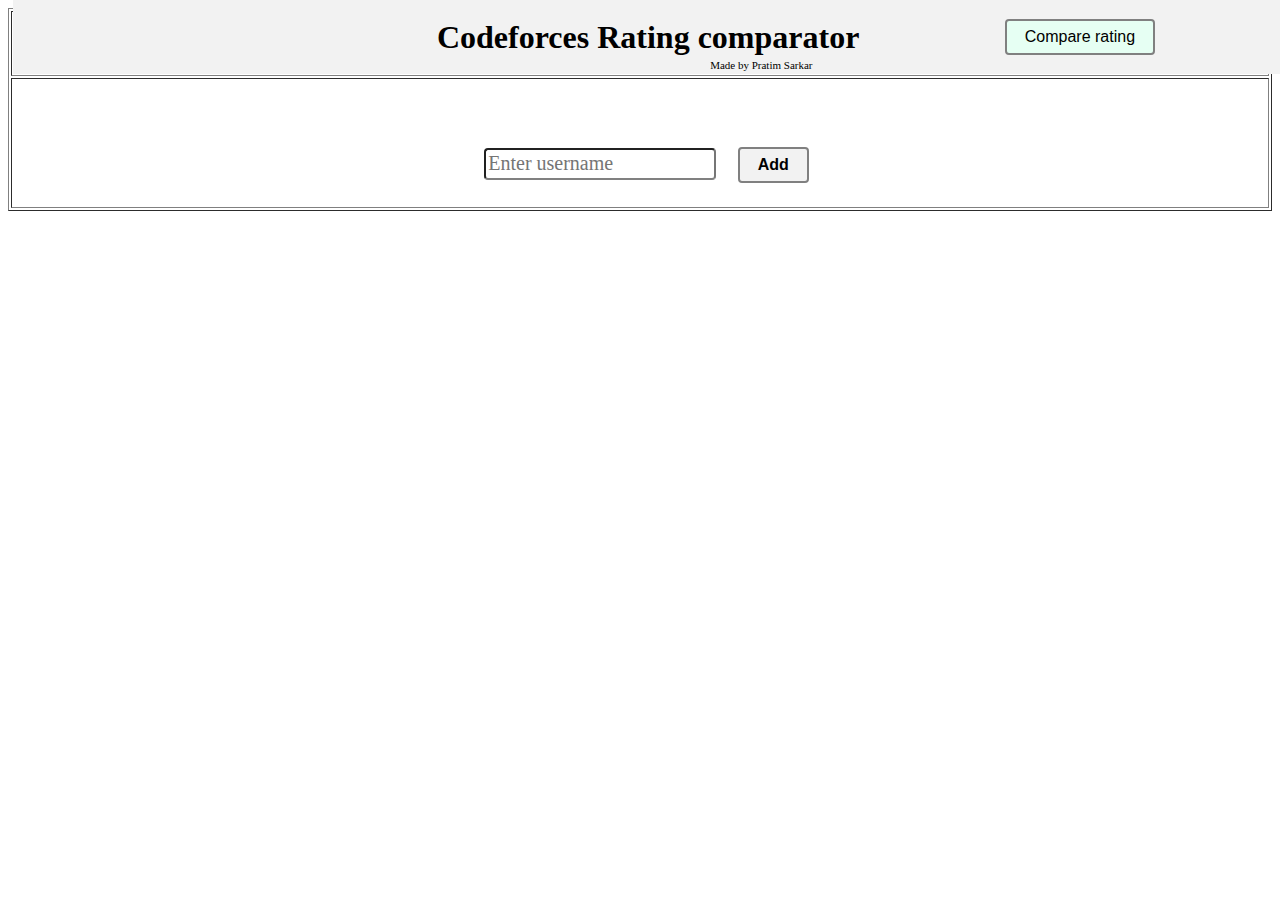
==== compare.html @ 479fad25 "Add files via upload" ====
<!DOCTYPE html>
<html lang="en">
<head>
<title>JavaScript - read JSON from URL</title>
    <link rel="stylesheet" type="text/css" href="style.css">
    <script src="https://code.jquery.com/jquery-3.2.1.min.js"></script>
    <script src="https://canvasjs.com/assets/script/canvasjs.min.js"></script>
    <script src="script2.js"></script>
</head>

<body>
	<table border="1" style="width: 100%">
		<tr>
			<td>
				<div style="height: 80px;width:110%;margin-left: 0%;margin-top: -1.5%; background-color: #f2f2f2">
					<center>
						<table style="width: 70%" border="0"><tr><td>
							<h1 style="font-family: Calibri"><article style="margin-left: 30.5%">Codeforces Rating comparator</article></h1>
						</td>
				        <td><button class="button button5" style="margin-left: 30%" onclick="redirect()">Compare rating</button></td>
				    	</tr>
				    	</table>
				    </center>
        			<center>
        				<article style="font-size: 11px;margin-top: -1.5%;margin-left: 8.5%">Made by Pratim Sarkar</article>
        			</center>
        			<div style="margin-left: -8%">
        				<center>
        					<br/><br/><br/><br/>
        					<input type="text" id="username" placeholder="Enter username" class="txt2" width="20%">
					        &nbsp;&nbsp;&nbsp;
        					<button class="button button4" id="btnadd" onclick ="add()"><b>Add</b></button>
    					</center></div>
					</div>
			</td>
		</tr>
		<tr>
			<td>
				<div style="margin-top: 10%;margin-left: 35%" class="output"></div>
			</td>
		</tr>
	</table>
</body>
---- style.css ----
.button4 {
  background-color: #f2f2f2;
  color: black;
  border: 2px solid #e7e7e7;
}
.button5{
	background-color: #e6fff3;
}
.button5:hover
{
	background-color: #b3ffd9;
}
.button4:hover{background-color: #e7e7e7;}
.button {
  border:2px solid gray;
  color: black;
  padding: 7px 18px;
  text-align: center;
  text-decoration: none;
  display: inline-block;
  font-size: 16px;
  margin: 4px 2px;
  -webkit-transition-duration: 0.4s;
  transition-duration: 0.4s;
  cursor: pointer;
  border-radius: 4px;
}
.txt{
	height: 26px;
	width: 95%;
	border-bottom: 2px solid gray;
	border-radius: 4px;
}
.txt2{
  height: 26px;
  width: 15%;
  border-bottom: 2px solid gray;
  border-radius: 4px;
}
input
{
	font-family:Monotype Corsiva;
	font-size: 20px; 
}
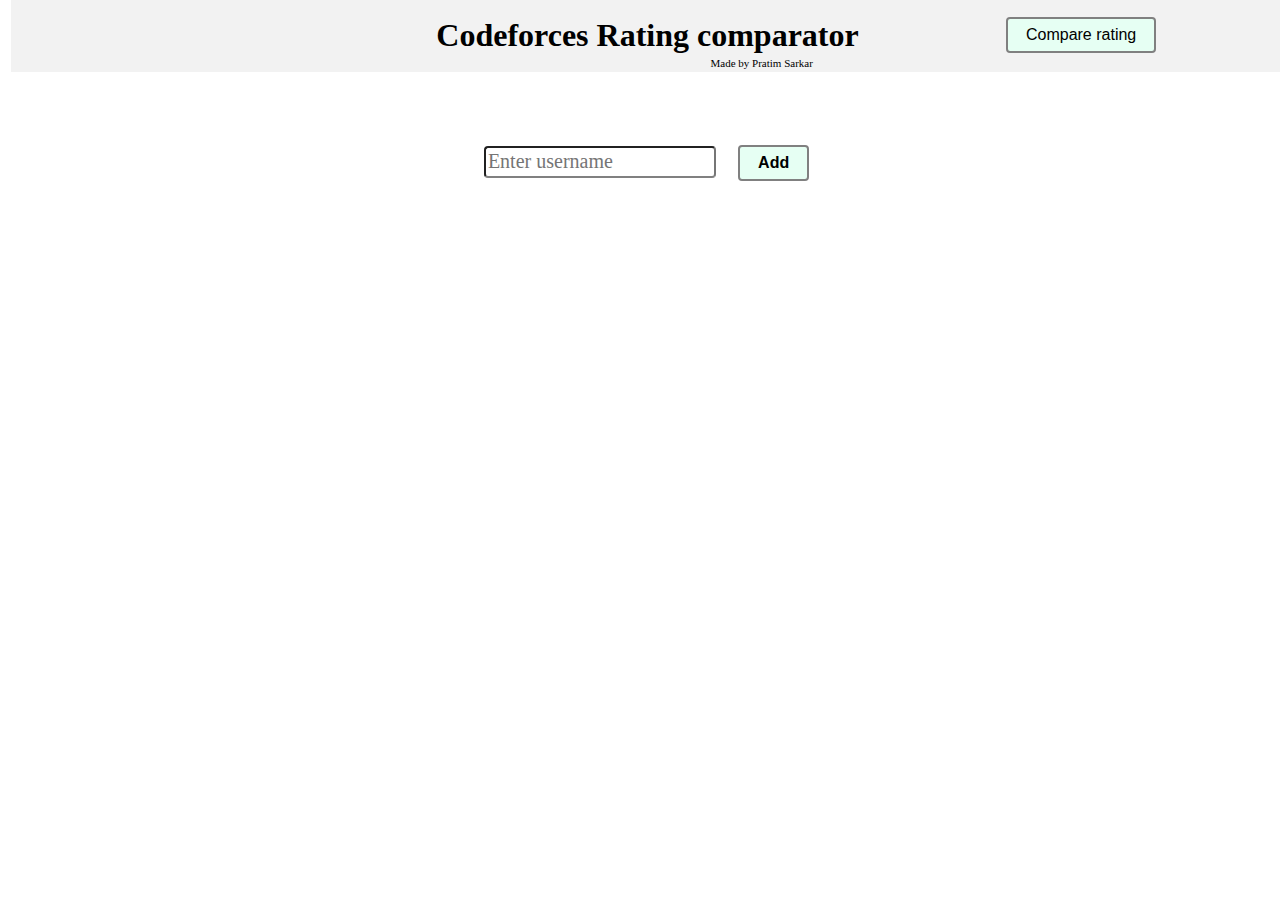
==== commit 1beaad04: "Update compare.html" ====
--- a/compare.html
+++ b/compare.html
@@ -5,11 +5,12 @@
     <link rel="stylesheet" type="text/css" href="style.css">
     <script src="https://code.jquery.com/jquery-3.2.1.min.js"></script>
     <script src="https://canvasjs.com/assets/script/canvasjs.min.js"></script>
+    <script src="https://ajax.googleapis.com/ajax/libs/jquery/3.4.1/jquery.min.js"></script>
     <script src="script2.js"></script>
 </head>
 
 <body>
-	<table border="1" style="width: 100%">
+	<table style="width: 100%">
 		<tr>
 			<td>
 				<div style="height: 80px;width:110%;margin-left: 0%;margin-top: -1.5%; background-color: #f2f2f2">
@@ -29,7 +30,7 @@
         					<br/><br/><br/><br/>
         					<input type="text" id="username" placeholder="Enter username" class="txt2" width="20%">
 					        &nbsp;&nbsp;&nbsp;
-        					<button class="button button4" id="btnadd" onclick ="add()"><b>Add</b></button>
+        					<button class="button button5" id="btnadd" onclick ="add()"><b>Add</b></button>
     					</center></div>
 					</div>
 			</td>
@@ -40,4 +41,4 @@
 			</td>
 		</tr>
 	</table>
-</body>+</body>
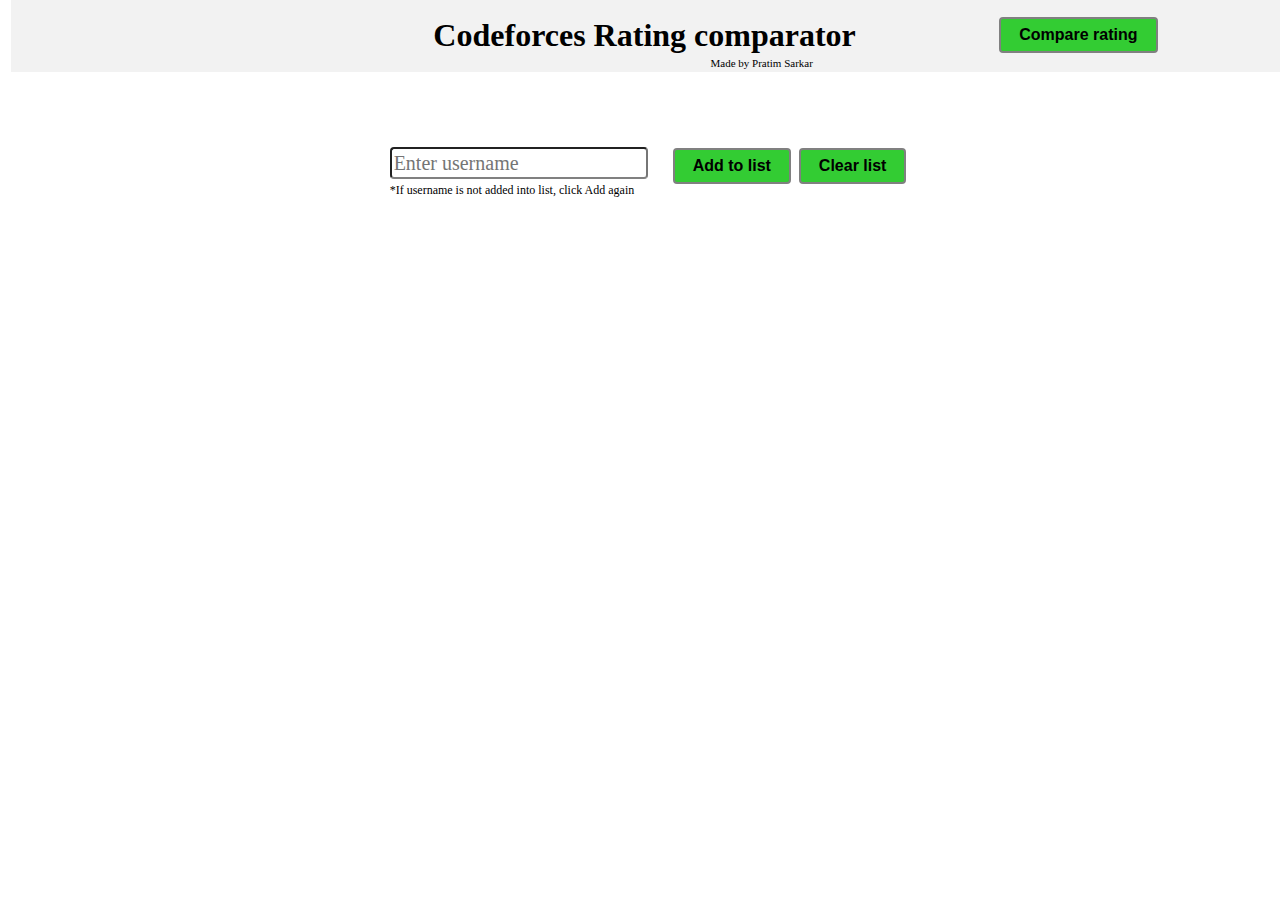
==== commit 9badcf21: "Update compare.html" ====
--- a/compare.html
+++ b/compare.html
@@ -18,7 +18,7 @@
 						<table style="width: 70%" border="0"><tr><td>
 							<h1 style="font-family: Calibri"><article style="margin-left: 30.5%">Codeforces Rating comparator</article></h1>
 						</td>
-				        <td><button class="button button5" style="margin-left: 30%" onclick="redirect()">Compare rating</button></td>
+				        <td><button class="button button5" style="margin-left: 30%" onclick="redirect()"><b>Compare rating</b></button></td>
 				    	</tr>
 				    	</table>
 				    </center>
@@ -28,16 +28,27 @@
         			<div style="margin-left: -8%">
         				<center>
         					<br/><br/><br/><br/>
-        					<input type="text" id="username" placeholder="Enter username" class="txt2" width="20%">
+        					<table border="0">
+        					<tr><td>
+        					<table border="0"><tr><td>
+        					<input type="text" id="username" placeholder="Enter username" class="txt2" style="width: 250px"></td></tr>
+        					<tr><td>
+        					<article style="font-size: 12px;text-decoration-color: red">*If username is not added into list, click Add again</article></td></tr></table>
+        					</td>
+        					<td>
 					        &nbsp;&nbsp;&nbsp;
-        					<button class="button button5" id="btnadd" onclick ="add()"><b>Add</b></button>
+        					</td><td>
+        					<button class="button button5" style="margin-top: -68%" id="btnadd" onclick ="add()"><b>Add to list</b></button>
+        					<button class="button button5" style="margin-top: -68%" id="btnclear" onclick ="clear2()"><b>Clear list</b></button>
+        					</td></tr></table>
     					</center></div>
 					</div>
 			</td>
 		</tr>
 		<tr>
 			<td>
-				<div style="margin-top: 10%;margin-left: 35%" class="output"></div>
+				<div style="margin-top: 10%;margin-left: 35%; border-radius: 50%" class="output">
+				</div>
 			</td>
 		</tr>
 	</table>
--- a/style.css
+++ b/style.css
@@ -1,17 +1,18 @@
-.button4 {
-  background-color: #f2f2f2;
+.button4{
+  background-color:#33cc33;
   color: black;
   border: 2px solid #e7e7e7;
 }
 .button5{
-	background-color: #e6fff3;
+	background-color: #33cc33;
 }
-.button5:hover
-{
-	background-color: #b3ffd9;
+.button5:hover{
+	background-color: #00b300;
 }
-.button4:hover{background-color: #e7e7e7;}
-.button {
+.button4:hover{
+  background-color: #e7e7e7;
+}
+.button{
   border:2px solid gray;
   color: black;
   padding: 7px 18px;
@@ -41,4 +42,8 @@
 {
 	font-family:Monotype Corsiva;
 	font-size: 20px; 
-}+}
+.disable{
+  color: gray;
+  background-color: #f2f2f2;
+}
